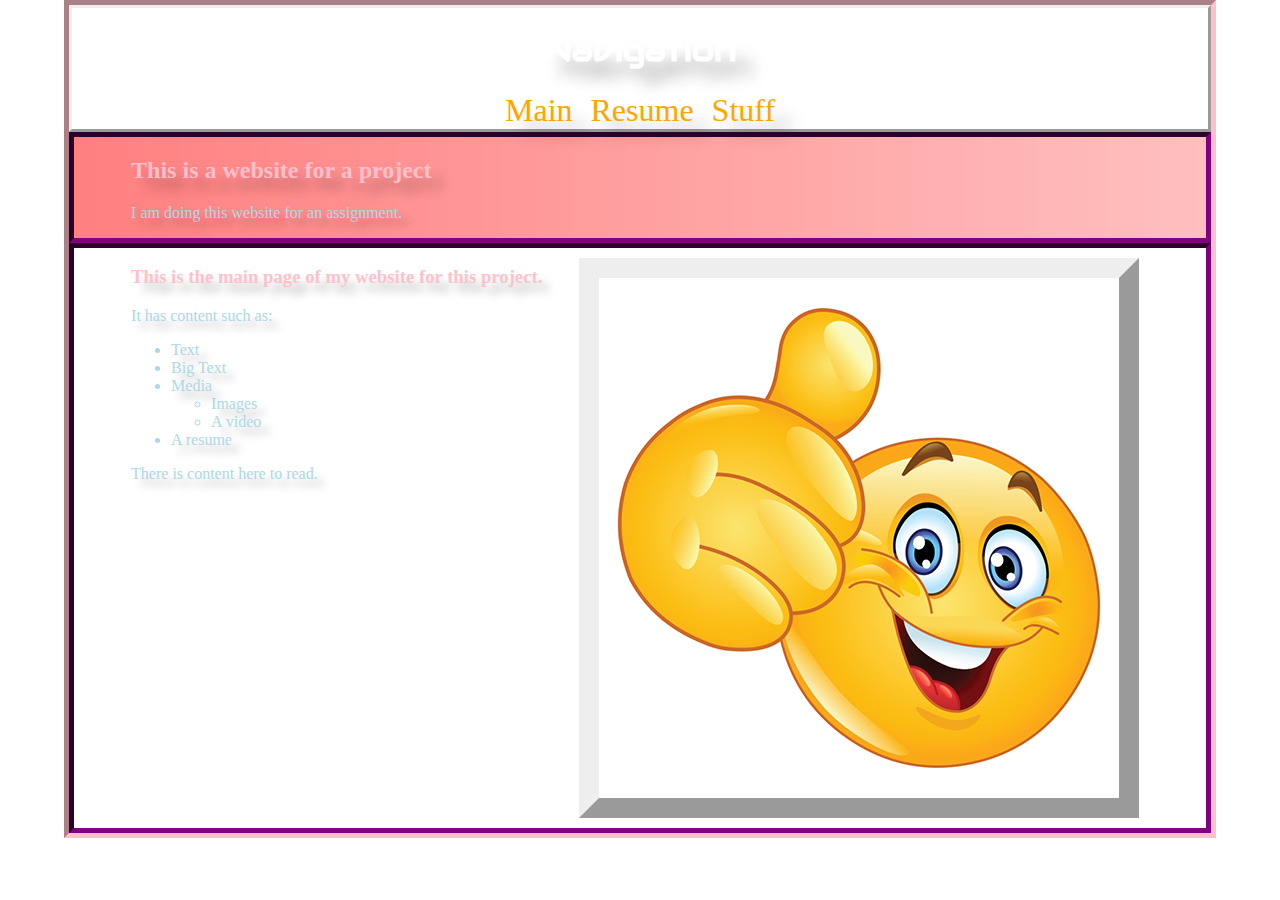
==== index.html @ ab5f5162 "add project2 files" ====
<!DOCTYPE html>
<html lang="en">
  <head>
    <meta charset="utf-8">
    <title>Project 2: Main Page</title>
    <link rel="stylesheet" href="https://fonts.googleapis.com/css?family=Audiowide">
    <link rel="stylesheet" type="text/css" href="css/normalize.css">
    <link rel="stylesheet" type="text/css" href="css/style.css">
  </head>
  
  <body id="main-page">
    <header id="header">
      <h1>Navigation</h1>
      <ul>
        <li><a href="index.html">Main</a></li>
        <li><a href="resume.html">Resume</a></li>
        <li><a href="stuff.html">Stuff</a></li>
      </ul>
    </header>
    
    <div id="words">
      <section>
        <h2>This is a website for a project</h2>
        <p>I am doing this website for an assignment.</p>
      </section>
    </div>
    
    <div id="main-content">
      <section id="required_heading">
        <img id="thumbsup-pic" src="images/thumbsup.png" alt="a emoji smiling and doing a thumbs up">
        <h3>This is the main page of my website for this project.</h3>
        <p>It has content such as:</p>
        <ul>
          <li>Text</li>
          <li>Big Text</li>
          <li>Media
            <ul>
              <li>Images</li>
              <li>A video</li>
            </ul></li>
          <li>A resume</li>
        </ul>
        <p>There is content here to read.</p>
      </section>
    </div>
  </body>
</html>
---- css/style.css ----
body {
  background-image: url("../images/ocean.png");
  margin-left: 5%;
  margin-right: 5%;
  border: 5px solid pink;
  border-style: inset;
  background-size: cover;
  overflow-x: hidden;
  background-attachment: fixed;
}

#header {
  border-style: outset;
  text-align: center;
}

#header ul {
  list-style-type: none;
  font-size: 2em;
  text-align: center;
  display: inline;
  position: relative;
  padding: 0;
}

#header ul li {
  display: inline;
  position: relative;
  margin: 5px;
}

#header ul li a {
  color: orange;
  text-shadow: 0.5em 0.5em 0.5em rgba(0, 0, 0, 0.25);
  text-decoration: none;
}

#header ul li a:hover{
  color: yellow;
  text-shadow: 0.5em 0.5em 0.5em rgba(127, 127, 0, 0.25);
}

p, h2, h3, strong, ul, li {
  color: lightblue;
  text-shadow: 0.5em 0.5em 0.5em rgba(0, 0, 0, 0.25);
  font-family: "Times New Roman", "Arial";
}

h1 {
  font-family: "Audiowide", "Courier New";
  color: white;
  text-align: center;
  text-shadow: 0.5em 0.5em 0.5em rgba(0, 0, 0, 0.25);
}

h2, h3 {
  color: pink;
  text-shadow: 0.5em 0.5em 0.5em rgba(0, 0, 0, 0.25);
}

h1:hover {
  color: lightgray;
}

p:hover, ul:hover, li:hover, strong:hover {
  color: skyblue;
}

h2:hover, h3:hover {
  color: fuchsia;
}

div {
  background-image: linear-gradient(to right, rgba(255, 0, 0, 0.5), rgba(255, 0, 0, 0));
  display: flow-root;
}

section {
  opacity: 1;
  border: 5px solid purple;
  border-style: inset;
  padding-left: 5%;
  padding-right: 5%;
  display: flow-root;
}

img, video {
  margin-left: 5%;
  margin-top: 5%;
  margin-bottom: 5%;
}

/*
main page css
*/

#words section{
  background-color: rgba(255, 127, 127, 0.5);
}

#thumbsup-pic {
  border: 20px;
  border-style: outset;
  float: right;
  padding: 10px;
  margin: 10px;
}

#main-content {
  background-image: url("../images/ocean.png");
  background-size: cover;
}

/*
resume page css
*/

#resume-nav {
  background-color: rgba(255, 255, 0, 0.5);
}

#resume-nav ul {
  text-align: center;
  list-style-type: none;
  display: block;
  position: relative;
  padding: 0;
}

#resume-nav ul li {
  display: inline;
  position: relative;
  margin: 5px;
}

#resume-nav ul li a{
  font-size: 1.5em;
  color: green;
  text-decoration: none;
}

#resume-nav ul li a:hover {
  font-size: 1.5em;
  color: lime;
  text-shadow: 0.5em 0.5em 0.5em rgba(127, 190, 127, 0.25);
}

#leadership {
  background-color: rgba(127, 0, 0, 0.5);
}

/*
stuff page css
*/

#apple-pic img, #hand-pic img {
  border: 20px;
  border-color: gray;
  border-style: outset;
  float: right;
  margin: 10px;
}

#the-video {
  float: right;
}

#the-video p {
  font-family: "Audiowide", "Courier New";
  float: left;
  margin: 10px;
}

#the-video:hover {
  background-color: rgba(1,1,1,0);
}

#hand-pic {
  display: block;
}
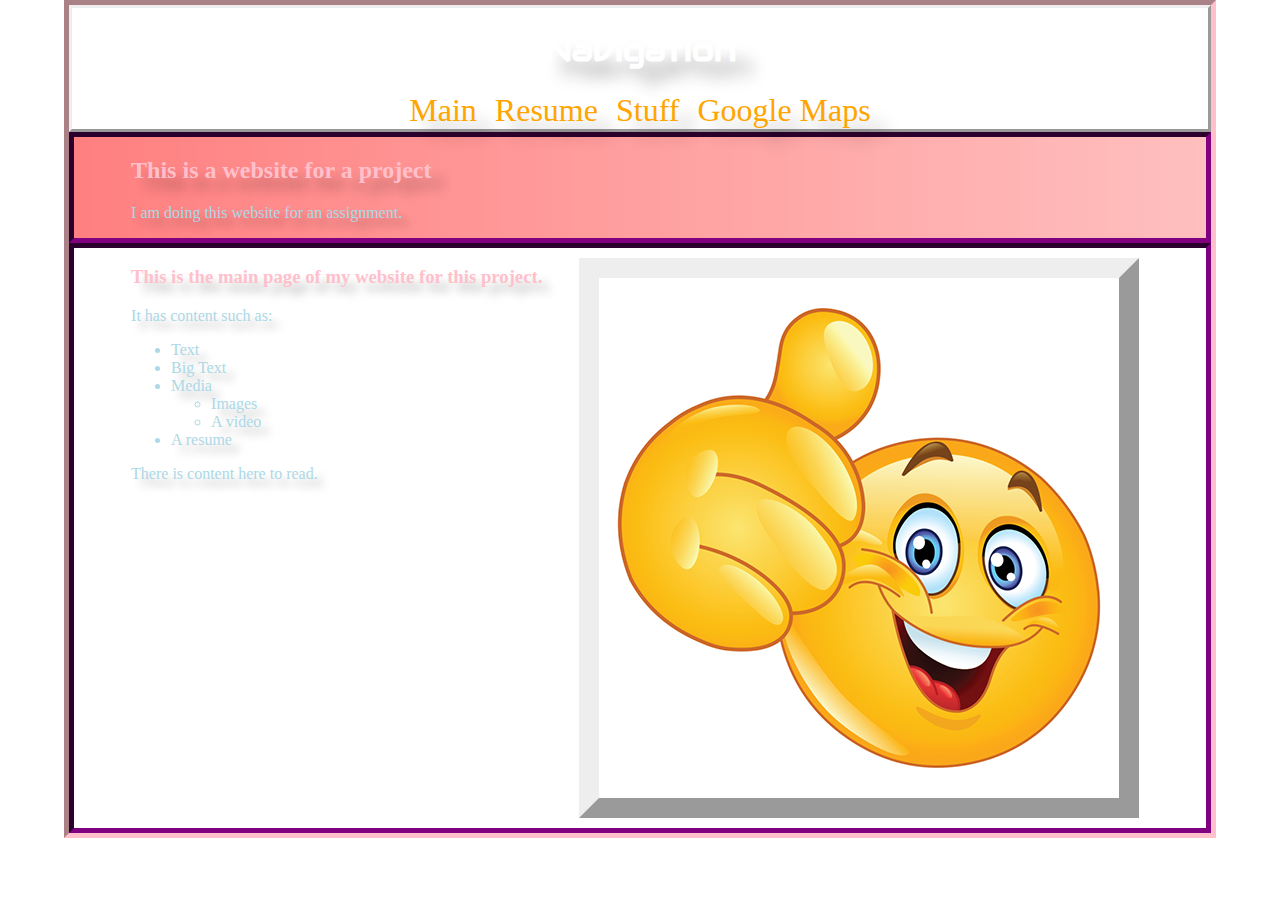
==== commit 6f171c31: "add link to maps page" ====
--- a/index.html
+++ b/index.html
@@ -2,10 +2,12 @@
 <html lang="en">
   <head>
     <meta charset="utf-8">
-    <title>Project 2: Main Page</title>
+    <title>Project 3: Main Page</title>
     <link rel="stylesheet" href="https://fonts.googleapis.com/css?family=Audiowide">
     <link rel="stylesheet" type="text/css" href="css/normalize.css">
     <link rel="stylesheet" type="text/css" href="css/style.css">
+    <script async src="js/script.js"></script>
+    <link 
   </head>
   
   <body id="main-page">
@@ -15,6 +17,7 @@
         <li><a href="index.html">Main</a></li>
         <li><a href="resume.html">Resume</a></li>
         <li><a href="stuff.html">Stuff</a></li>
+        <li><a href="googlemaps.html">Google Maps</a></li>
       </ul>
     </header>
     
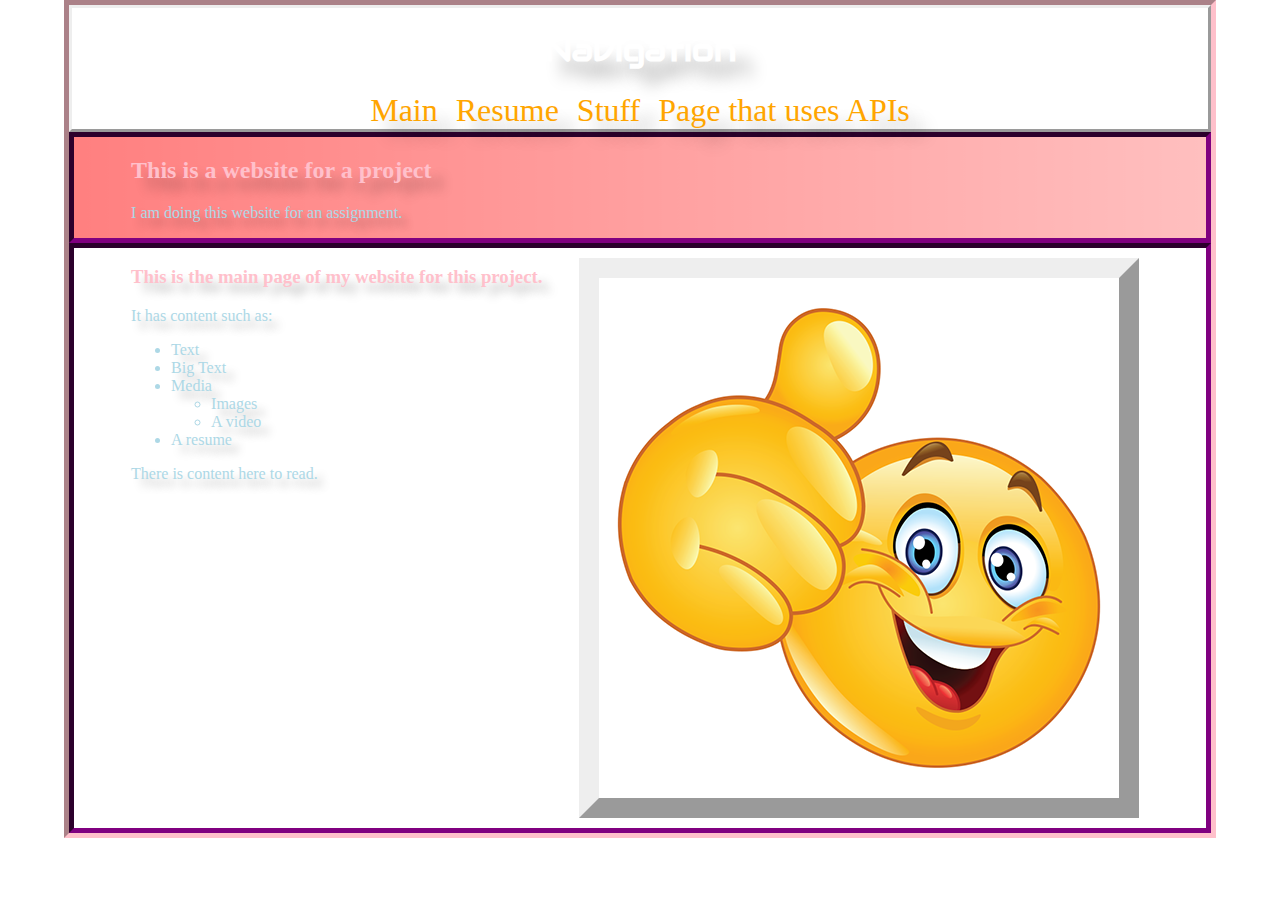
==== commit 3e470c96: "replace google maps" ====
--- a/index.html
+++ b/index.html
@@ -17,7 +17,7 @@
         <li><a href="index.html">Main</a></li>
         <li><a href="resume.html">Resume</a></li>
         <li><a href="stuff.html">Stuff</a></li>
-        <li><a href="googlemaps.html">Google Maps</a></li>
+        <li><a href="apiuserpage.html">Page that uses APIs</a></li>
       </ul>
     </header>
     
